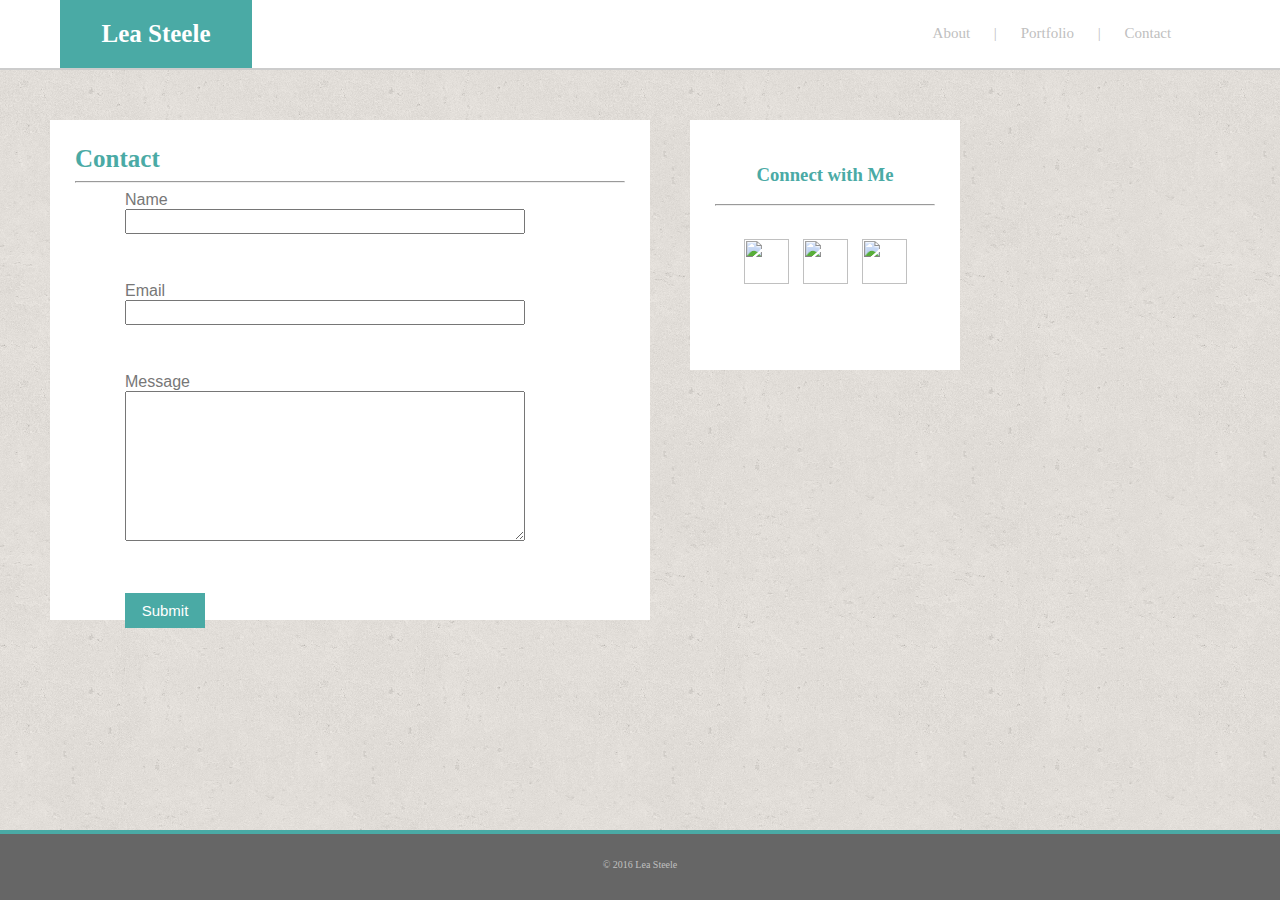
==== contact.html @ 26924d9e "Page 1 and 2 drafts" ====
<!DOCTYPE html>
<html lang="en">
<head>
	<meta charset="UTF-8">
	<title>Contact</title>
	<link rel="stylesheet" href="Assets/CSS/style.css">
</head>
<body>
	<header>
		<div class="namebox">
			<div class="name"><strong>Lea Steele</strong></div>	
		</div>
			<span>
				<ul class="pages">
					<li>About</li> |
					<li>Portfolio</li> |
					<li>Contact</li>
				</ul>
			</span>	
		</div>
	</header>
	
	<section id="container">
	<section class="contactbox">
		<h1>Contact</h1>
			<hr></hr>
			<form action="/my-form-page" method="post"> 
				<div>
					<label for="name"> Name </label>
					<br>
					<input type="text" id="name"/>
				</div>
				<div>
					<label for ="mail"> Email </label>
					<br>
					<input type="email" id="mail"/>
				</div>
				<div>
					<label for ="msg"> Message </label>
					<br>
					<textarea id="msg"></textarea>
				</div>
				<div class="button">
					<button type="submit"> Submit </button>
				</div>
			</form>
			
	</section>

		<section class="socialmediabox">

			<h3>Connect with Me</h3>
			<hr></hr>
			<div id="iconlinks">
				<a href="https://github.com/lmsteele88"><img class= "icons" src="https://cdn2.iconfinder.com/data/icons/micon-social-pack/512/github2-128.png"></a>
				<a href="https://www.linkedin.com/in/lea-steele-b29b00122?trk=hp-identity-photo"><img class= "icons" src="https://cdn1.iconfinder.com/data/icons/logotypes/32/square-linkedin-128.png"></a>
				<a href="http://stackexchange.com/users/8685535/l-steele"><img class="icons" src="https://cdn0.iconfinder.com/data/icons/social-flat-rounded-rects/512/overflow-128.png"></a>
			</div>
	</section>
	<footer> 
		<div id="footertext"> &copy 2016 Lea Steele </div>
	</footer>
	
</body>
</section>
</html>
---- Assets/CSS/style.css ----
* {
	box-sizing: border-box;
	}	

#container {
	width: 960px;
}

header {
	background-color: #ffffff;
	margin: 0 auto;
	padding: 0;
	height: 70px;
	border-bottom: 2px solid #cccccc;
	width: 100%;
}

.namebox {
	background-color: #4aaaa5;
	height: 68px;
	width: 15%;
	display: inline-block;
	margin-left: 60px;
	float: left;
}

.name {
	color: white;
	font-size: 25px;
	text-align: center;
	padding-top: 20px;
	font-family: 'Georgia', Times, Times New Roman, serif;
}
	
ul > li {
	display: inline;
}

.pages {                  
	color: #c0c0c0;
	list-style-type:none;
	display: inline;
	float: right;
	padding-left: 75px;
	padding-bottom: 10px;
	font-size: 15px;
	margin-top: 25px;
	word-spacing: 20px;
	width: 33%;
	overflow: auto;
}

body {
	background-image: url("../IMAGES/cork-wallet.png")	
}

body {
	margin: 0px;

}

.AboutMeBox {
	height: 450px;
	width: 600px;
	background: white;
	float: left;
	margin-top: 50px;
	margin-left: 50px;
	padding: 25px;
}

h1 {
	color: #4aaaa5;
	font-family: 'Georgia', Times, Times New Roman, serif;
	font-size: 25px;
	padding: 0;
	margin: 0;
}

p {
	color: #777777;
	font-family: 'Ariel', 'Helvetica Neue', sans-serif;
}

.contactbox {           /* Styles contact box on page 2 */
	height: 500px;
	width: 600px;
	background: white;
	float: left;
	margin-top: 50px;
	margin-left: 50px;
	padding: 25px;
}

form {
	margin: 0 auto;
	width: 450px;
}

form div + div {
	margin-top: 3em;
}

label {
	color: #777777;
	font-family: 'Ariel', 'Helvetica Neue', sans-serif;
	display: inline-block;
	text-align: right;
}

input {
	color: black;
	height: 25px;
	width: 400px;
}

textarea {
	color: #777777;
	display: inline-block;
	margin: 0 auto;
	width: 400px;
	height: 150px;
}

button {
	background-color: #4aaaa5;
	color: white;
	font-family:'Ariel', 'Helvetica Neue', sans-serif;
	border: 1px solid #4aaaa5;
	height: 35px;
	width: 80px;
	font-size: 15px;
	margin: 0;            /* Having trouble positioning button */


}

.socialmediabox {
	height: 250px;
	width: 270px;
	background: white;
	float: right;
	margin-top: 50px;
	margin-left: 10px;
	padding: 25px;
	/*overflow: auto;
	clear: both;*/
}

h3 {
	color: #4aaaa5;
	font-family: 'Georgia', Times, Times New Roman, serif;
	font size: 25px;
	text-align: center;
}

#iconlinks {
	text-align: center;
	padding: 25px;
	word-spacing: 10px;
}

.icons {
	width: 45px;
	height: 45px;
	padding: 0;	
}

footer {
	background: #666666;
	height: 70px;
	border-top: 4px solid #4aaaa5;
	position: absolute;
	bottom: 0;
	width: 100%;
	clear: both;

}

#footertext {
	color: #c0c0c0;
	font-size: 10px;
	text-align: center;
	padding: 25px;
}
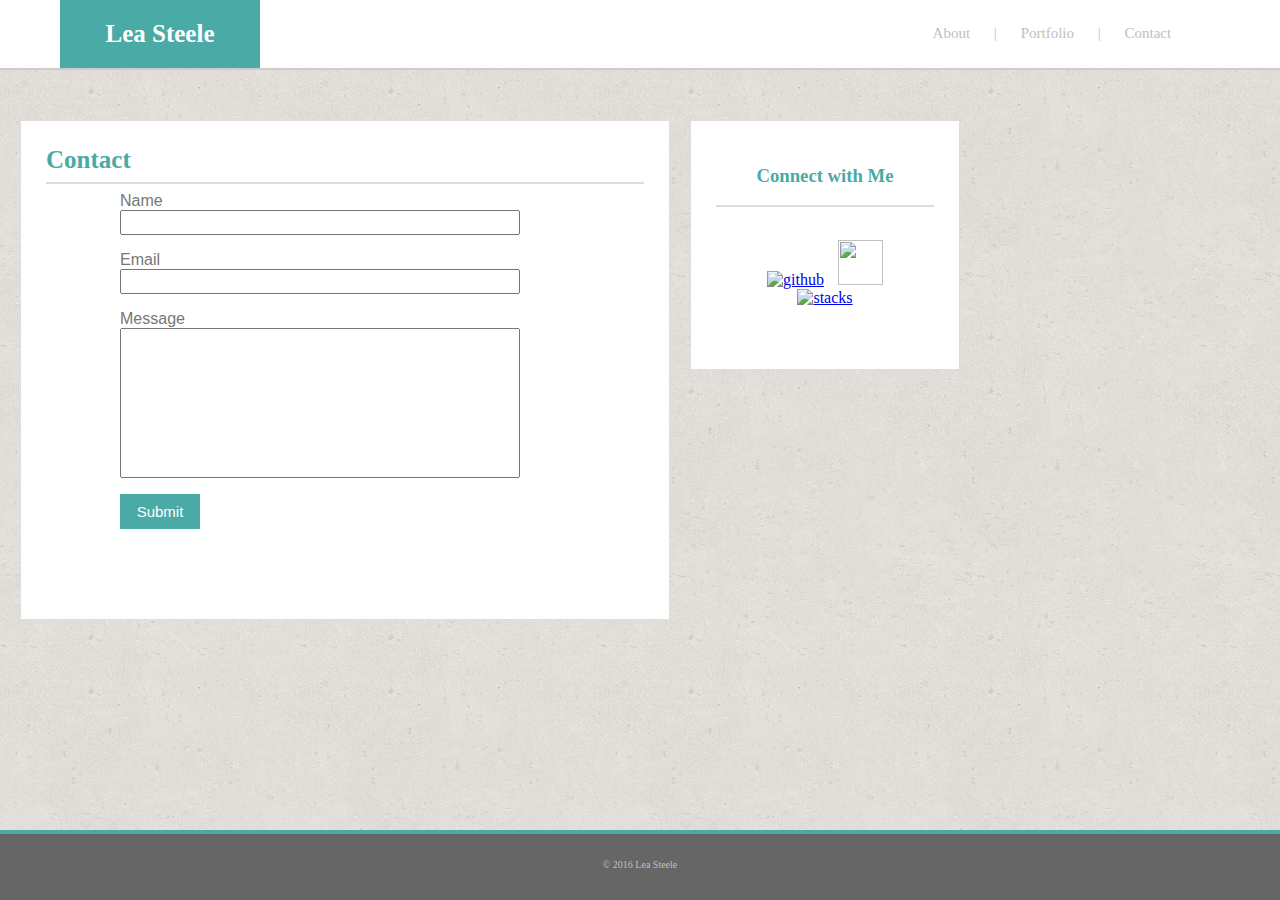
==== commit 53f132ee: "Final Draft" ====
--- a/contact.html
+++ b/contact.html
@@ -10,20 +10,17 @@
 		<div class="namebox">
 			<div class="name"><strong>Lea Steele</strong></div>	
 		</div>
-			<span>
-				<ul class="pages">
-					<li>About</li> |
-					<li>Portfolio</li> |
-					<li>Contact</li>
-				</ul>
-			</span>	
-		</div>
+			<ul class="pages">
+				<li>About</li> |
+				<li>Portfolio</li> |
+				<li>Contact</li>
+			</ul>
 	</header>
-	
-	<section id="container">
-	<section class="contactbox">
+
+	<article id="container">
+		<section class="contactbox">
 		<h1>Contact</h1>
-			<hr></hr>
+			<hr>
 			<form action="/my-form-page" method="post"> 
 				<div>
 					<label for="name"> Name </label>
@@ -38,29 +35,32 @@
 				<div>
 					<label for ="msg"> Message </label>
 					<br>
-					<textarea id="msg"></textarea>
+					<input id="msg" style="height: 150px;">
 				</div>
 				<div class="button">
 					<button type="submit"> Submit </button>
 				</div>
 			</form>
-			
-	</section>
+				
+		</section>
 
 		<section class="socialmediabox">
 
 			<h3>Connect with Me</h3>
-			<hr></hr>
+			<hr>
 			<div id="iconlinks">
-				<a href="https://github.com/lmsteele88"><img class= "icons" src="https://cdn2.iconfinder.com/data/icons/micon-social-pack/512/github2-128.png"></a>
-				<a href="https://www.linkedin.com/in/lea-steele-b29b00122?trk=hp-identity-photo"><img class= "icons" src="https://cdn1.iconfinder.com/data/icons/logotypes/32/square-linkedin-128.png"></a>
-				<a href="http://stackexchange.com/users/8685535/l-steele"><img class="icons" src="https://cdn0.iconfinder.com/data/icons/social-flat-rounded-rects/512/overflow-128.png"></a>
+				<a href="https://github.com/lmsteele88"><img class= "icons" src="https://cdn2.iconfinder.com/data/icons/micon-social-pack/512/github2-128.png" alt="github"></a>
+
+				<a href="https://www.linkedin.com/in/lea-steele-b29b00122?trk=hp-identity-photo"><img class= "icons" src="https://cdn1.iconfinder.com/data/icons/logotypes/32/square-linkedin-128.png" atl="linkedin"></a>
+
+				<a href="http://stackexchange.com/users/8685535/l-steele"><img class="icons" src="https://cdn0.iconfinder.com/data/icons/social-flat-rounded-rects/512/overflow-128.png" alt="stacks"></a>
 			</div>
 	</section>
 	<footer> 
-		<div id="footertext"> &copy 2016 Lea Steele </div>
+		<div id="footertext"> &copy; 2016 Lea Steele </div>
 	</footer>
 	
+</article>	
 </body>
-</section>
+
 </html>--- a/Assets/CSS/style.css
+++ b/Assets/CSS/style.css
@@ -15,10 +15,11 @@
 	width: 100%;
 }
 
+
 .namebox {
 	background-color: #4aaaa5;
 	height: 68px;
-	width: 15%;
+	width: 200px;
 	display: inline-block;
 	margin-left: 60px;
 	float: left;
@@ -54,19 +55,29 @@
 	background-image: url("../IMAGES/cork-wallet.png")	
 }
 
+
 body {
 	margin: 0px;
 
 }
 
+hr {
+	border: 0;
+	width: 100%;
+	color: #dddddd;
+	background-color: #dddddd;
+	height: 2px;
+}
+
 .AboutMeBox {
 	height: 450px;
-	width: 600px;
-	background: white;
-	float: left;
-	margin-top: 50px;
-	margin-left: 50px;
-	padding: 25px;
+	width: 650px;
+	background: white;
+	float: left;
+	margin-top: 50px;
+	margin-left: 20px;
+	padding: 25px;
+	border: 1px solid #dddddd;
 }
 
 h1 {
@@ -84,12 +95,13 @@
 
 .contactbox {           /* Styles contact box on page 2 */
 	height: 500px;
-	width: 600px;
-	background: white;
-	float: left;
-	margin-top: 50px;
-	margin-left: 50px;
-	padding: 25px;
+	width: 650px;
+	background: white;
+	float: left;
+	margin-top: 50px;
+	margin-left: 20px;
+	padding: 25px;
+	border: 1px solid #dddddd;
 }
 
 form {
@@ -98,7 +110,7 @@
 }
 
 form div + div {
-	margin-top: 3em;
+	margin-top: 1em;
 }
 
 label {
@@ -114,13 +126,6 @@
 	width: 400px;
 }
 
-textarea {
-	color: #777777;
-	display: inline-block;
-	margin: 0 auto;
-	width: 400px;
-	height: 150px;
-}
 
 button {
 	background-color: #4aaaa5;
@@ -130,9 +135,52 @@
 	height: 35px;
 	width: 80px;
 	font-size: 15px;
-	margin: 0;            /* Having trouble positioning button */
-
-
+	margin: 0;            
+
+}
+
+.portfoliobox {              /* Styles portfolio page */      
+	height: 700px;
+	width: 650px;
+	background: white;
+	float: left;
+	margin-top: 50px;
+	margin-left: 20px;
+	padding: 25px;
+	border: 1px solid #dddddd;
+}
+
+
+.pics {
+	height: 150px;
+	width: 200px;
+	float: left;
+	margin-left: 40px;
+	margin-bottom: 10px;
+	position: relative;
+
+}
+
+.textbox {
+	background-color: #4aaaa5;
+	color: white;
+	font-family: 'Ariel', 'Helvetica Neue', sans-serif;
+	font-weight: normal;
+	height: 40px;
+	width: 200px;
+	margin-left: 40px;
+	text-align: center;
+	padding-top: 12px;
+	overflow: auto;
+	position: absolute;
+	top: 80px;
+}
+
+.picbox {
+	position: relative;
+	height: 200px;
+	width: 275px;
+	float: left;
 }
 
 .socialmediabox {
@@ -141,10 +189,9 @@
 	background: white;
 	float: right;
 	margin-top: 50px;
-	margin-left: 10px;
-	padding: 25px;
-	/*overflow: auto;
-	clear: both;*/
+	margin-left: 20px;
+	padding: 25px;
+	border: 1px solid #dddddd;
 }
 
 h3 {
@@ -166,15 +213,20 @@
 	padding: 0;	
 }
 
+.push {
+	clear: both;
+	height: 4em;
+}
+
 footer {
 	background: #666666;
 	height: 70px;
 	border-top: 4px solid #4aaaa5;
-	position: absolute;
+	position: fixed;
 	bottom: 0;
 	width: 100%;
 	clear: both;
-
+	
 }
 
 #footertext {
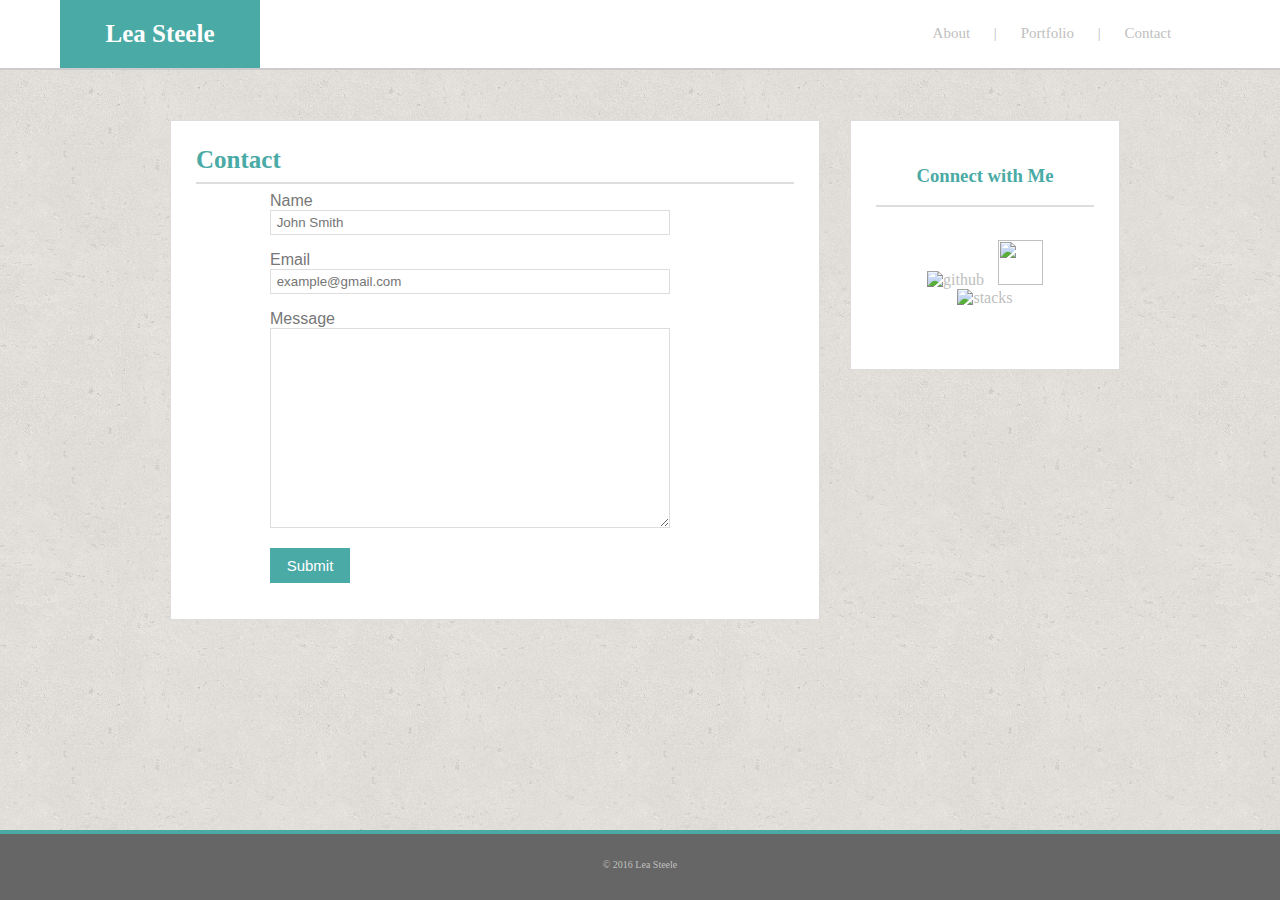
==== commit 5b6a6a29: "Completed project" ====
--- a/contact.html
+++ b/contact.html
@@ -11,9 +11,9 @@
 			<div class="name"><strong>Lea Steele</strong></div>	
 		</div>
 			<ul class="pages">
-				<li>About</li> |
-				<li>Portfolio</li> |
-				<li>Contact</li>
+				<li> <a href="file:///Users/LeaSteele/Bootcamp/Week1/Basic-Portfolio/index.html"> About</li></a>  |
+				<li> <a href="file:///Users/LeaSteele/Bootcamp/Week1/Basic-Portfolio/portfolio.html"> Portfolio</li></a> |
+				<li> <a href="file:///Users/LeaSteele/Bootcamp/Week1/Basic-Portfolio/contact.html"> Contact</li></a>
 			</ul>
 	</header>
 
@@ -25,17 +25,17 @@
 				<div>
 					<label for="name"> Name </label>
 					<br>
-					<input type="text" id="name"/>
+					<input type="text" placeholder=" John Smith" id="name"/>
 				</div>
 				<div>
 					<label for ="mail"> Email </label>
 					<br>
-					<input type="email" id="mail"/>
+					<input type="email" placeholder=" example@gmail.com " id="mail"/>
 				</div>
 				<div>
 					<label for ="msg"> Message </label>
 					<br>
-					<input id="msg" style="height: 150px;">
+					<textarea id="msg"></textarea>
 				</div>
 				<div class="button">
 					<button type="submit"> Submit </button>
@@ -55,12 +55,11 @@
 
 				<a href="http://stackexchange.com/users/8685535/l-steele"><img class="icons" src="https://cdn0.iconfinder.com/data/icons/social-flat-rounded-rects/512/overflow-128.png" alt="stacks"></a>
 			</div>
-	</section>
+		</section>
+	</article>
 	<footer> 
 		<div id="footertext"> &copy; 2016 Lea Steele </div>
-	</footer>
-	
-</article>	
+	</footer>	
 </body>
 
 </html>--- a/Assets/CSS/style.css
+++ b/Assets/CSS/style.css
@@ -4,6 +4,7 @@
 
 #container {
 	width: 960px;
+	margin:0 auto;
 }
 
 header {
@@ -51,6 +52,11 @@
 	overflow: auto;
 }
 
+a {
+	color: #c0c0c0;
+	text-decoration: none;
+}
+
 body {
 	background-image: url("../IMAGES/cork-wallet.png")	
 }
@@ -69,13 +75,13 @@
 	height: 2px;
 }
 
-.AboutMeBox {
+.AboutMeBox {             /* Styles about me box on page 1*/
 	height: 450px;
 	width: 650px;
 	background: white;
 	float: left;
 	margin-top: 50px;
-	margin-left: 20px;
+	margin-left: 10px;
 	padding: 25px;
 	border: 1px solid #dddddd;
 }
@@ -88,18 +94,26 @@
 	margin: 0;
 }
 
+.picofme {
+	height: 190px;
+	width: 190px;
+	float: left;
+	margin: 10px;
+}
+
 p {
 	color: #777777;
 	font-family: 'Ariel', 'Helvetica Neue', sans-serif;
-}
-
-.contactbox {           /* Styles contact box on page 2 */
+	line-height: 200%;
+}
+
+.contactbox {           /* Styles contact box on page 3 */
 	height: 500px;
 	width: 650px;
 	background: white;
 	float: left;
 	margin-top: 50px;
-	margin-left: 20px;
+	margin-left: 10px;
 	padding: 25px;
 	border: 1px solid #dddddd;
 }
@@ -120,10 +134,17 @@
 	text-align: right;
 }
 
+#msg {
+	height: 200px;
+	width: 400px;
+	border: 1px solid #dddddd;
+}
+
 input {
 	color: black;
 	height: 25px;
 	width: 400px;
+	border: 1px solid #dddddd;
 }
 
 
@@ -135,17 +156,20 @@
 	height: 35px;
 	width: 80px;
 	font-size: 15px;
-	margin: 0;            
-
-}
-
-.portfoliobox {              /* Styles portfolio page */      
+	margin: 0;           
+}
+
+button:hover {
+	background-color: #666666;
+}
+
+.portfoliobox {              /* Styles portfolio box on page 2 */      
 	height: 700px;
 	width: 650px;
 	background: white;
 	float: left;
 	margin-top: 50px;
-	margin-left: 20px;
+	margin-left: 10px;
 	padding: 25px;
 	border: 1px solid #dddddd;
 }
@@ -189,7 +213,7 @@
 	background: white;
 	float: right;
 	margin-top: 50px;
-	margin-left: 20px;
+	margin-left: 30px;
 	padding: 25px;
 	border: 1px solid #dddddd;
 }
